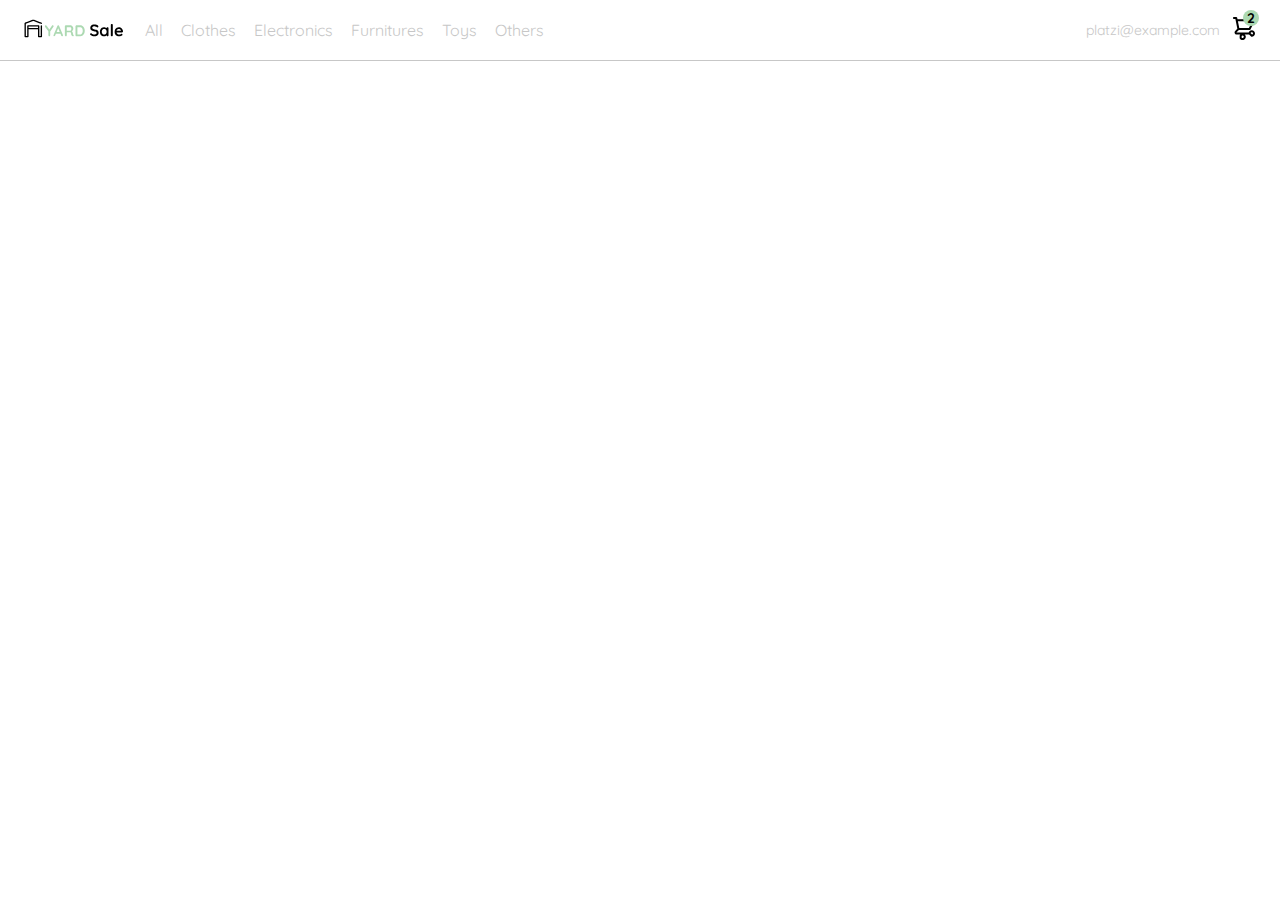
==== practicoJs-CursoFront/index.html @ f3b2e7d9 "Agregamos carpeta con los diseños hechos en frontend Dev y estamos creando interactividad entre los " ====
<!DOCTYPE html>
<html lang="en">
<head>
  <meta charset="UTF-8">
  <meta http-equiv="X-UA-Compatible" content="IE=edge">
  <meta name="viewport" content="width=device-width, initial-scale=1.0">

  <link rel="stylesheet" href="./styles.css">
  <link rel="preconnect" href="https://fonts.googleapis.com">
  <link rel="preconnect" href="https://fonts.gstatic.com" crossorigin>
  <link href="https://fonts.googleapis.com/css2?family=Quicksand:wght@300;500;700&display=swap" rel="stylesheet">
  <title>Yard-Sale: Tienda Online </title>

</head>
<body>
  <nav>
    <img src="./icons/icon_menu.svg" alt="menu" class="menu">

    <div class="navbar-left">
      <img src="./logos/logo_yard_sale.svg" alt="logo" class="logo">

      <ul>
        <li>
          <a href="/">All</a>
        </li>
        <li>
          <a href="/">Clothes</a>
        </li>
        <li>
          <a href="/">Electronics</a>
        </li>
        <li>
          <a href="/">Furnitures</a>
        </li>
        <li>
          <a href="/">Toys</a>
        </li>
        <li>
          <a href="/">Others</a>
        </li>
      </ul>
    </div>

    <div class="navbar-right">
      <ul>
        <li class="navbar-email">platzi@example.com</li>
        <li class="navbar-shopping-cart">
          <img src="./icons/icon_shopping_cart.svg" alt="shopping cart">
          <div>2</div>
        </li>
      </ul>
    </div>
    <div class="desktop-menu inactive">
        <ul>
          <li>
            <a href="/" class="title">My orders</a>
          </li>
    
          <li>
            <a href="/">My account</a>
          </li>
    
          <li>
            <a href="/">Sign out</a>
          </li>
        </ul>
      </div>
  </nav>
  <script src="./main.js">

  </script>
</body>
</html>
---- practicoJs-CursoFront/styles.css ----
:root {
    --white: #FFFFFF;
    --black: #000000;
    --very-light-pink: #C7C7C7;
    --text-input-field: #F7F7F7;
    --hospital-green: #ACD9B2;
    --sm: 14px;
    --md: 16px;
    --lg: 18px;
  }
  body {
    margin: 0;
    font-family: 'Quicksand', sans-serif;
  }
  .inactive{
    display: none;
  }
  nav {
    display: flex;
    justify-content: space-between;
    padding: 0 24px;
    border-bottom: 1px solid var(--very-light-pink);
  }
  .menu {
    display: none;
  }
  .logo {
    width: 100px;
  }
  .navbar-left ul,
  .navbar-right ul {
    list-style: none;
    padding: 0;
    margin: 0;
    display: flex;
    align-items: center;
    height: 60px;
  }
  .navbar-left {
    display: flex;
  }
  .navbar-left ul {
    margin-left: 12px;
  }
  .navbar-left ul li a,
  .navbar-right ul li a {
    text-decoration: none;
    color: var(--very-light-pink);
    border: 1px solid var(--white);
    padding: 8px;
    border-radius: 8px;
  }
  .navbar-left ul li a:hover,
  .navbar-right ul li a:hover {
    border: 1px solid var(--hospital-green);
    color: var(--hospital-green);
  }
  .navbar-email {
    color: var(--very-light-pink);
    font-size: var(--sm);
    cursor: pointer;
    margin-right: 12px;
  }
  .navbar-shopping-cart {
    position: relative;
  }
  .navbar-shopping-cart div {
    width: 16px;
    height: 16px;
    background-color: var(--hospital-green);
    border-radius: 50%;
    font-size: var(--sm);
    font-weight: bold;
    position: absolute;
    top: -6px;
    right: -3px;
    display: flex;
    justify-content: center;
    align-items: center;
  }
  .desktop-menu {
    position:absolute;
    top: 60px;
    right:60px;
    background: var(--white);
    width: 100px;
    height: auto;
    border: 1px solid var(--very-light-pink);
    border-radius: 6px;
    padding: 20px 20px 0 20px;
  }
  .desktop-menu ul {
    list-style: none;
    padding: 0;
    margin: 0;
  }
  .desktop-menu ul li {
    text-align: end;
  }
  .desktop-menu ul li:nth-child(1),
  .desktop-menu ul li:nth-child(2) {
    font-weight: bold;
  }
  .desktop-menu ul li:last-child {
    padding-top: 20px;
    border-top: 1px solid var(--very-light-pink);
  }
  .desktop-menu ul li:last-child a {
    color: var(--hospital-green);
    font-size: var(--sm);
  }
  .desktop-menu ul li a {
    color: var(--back);
    text-decoration: none;
    margin-bottom: 20px;
    display: inline-block;
  }
  @media (max-width: 640px) {
    .menu {
      display: block;
    }
    .navbar-left ul {
      display: none;
    }
    .navbar-email {
      display: none;
    }
  }
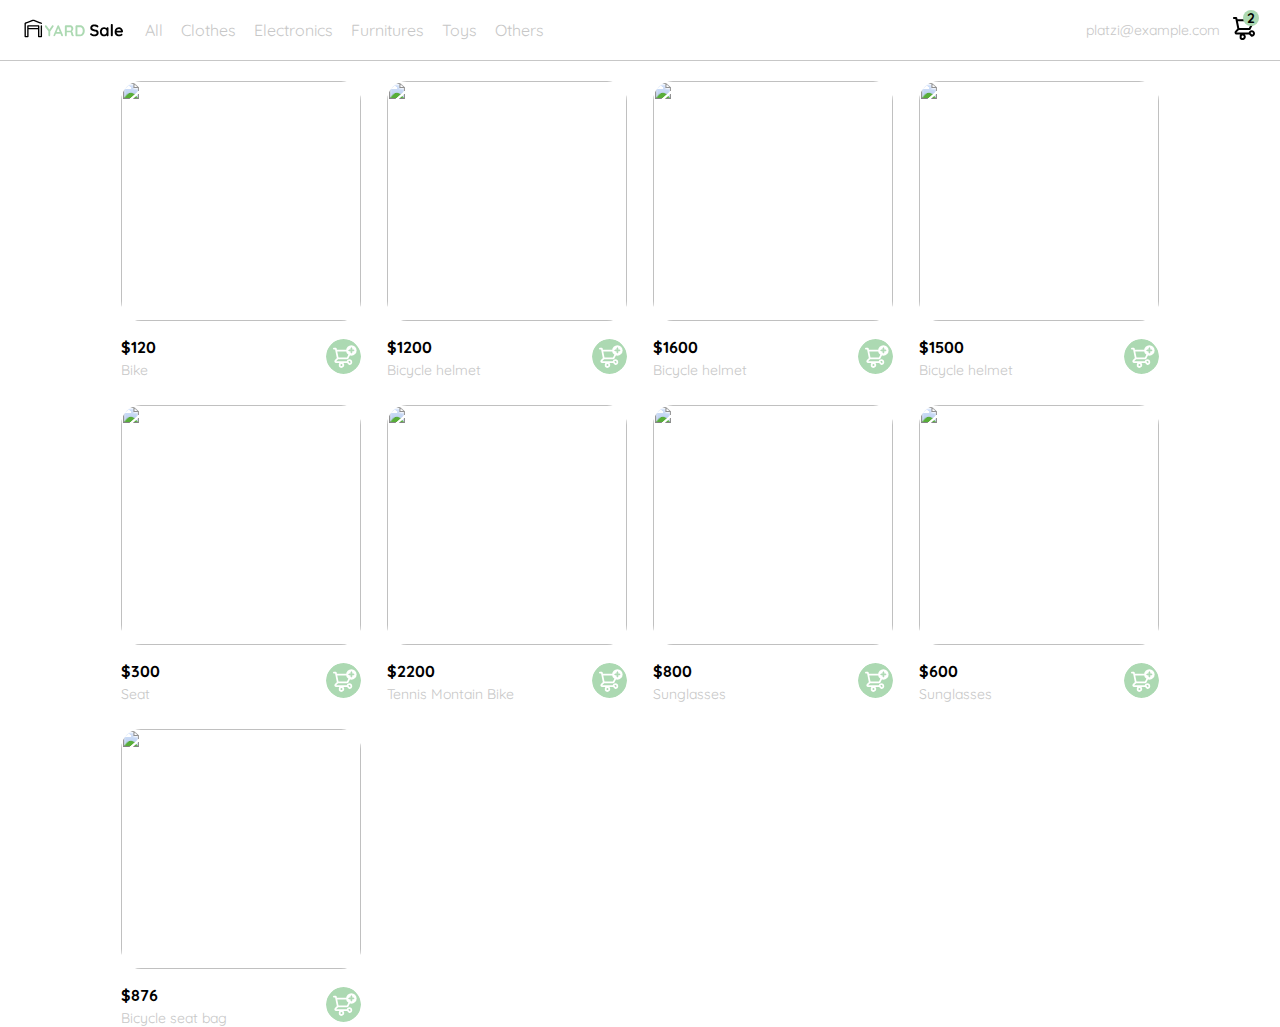
==== commit f46921c4: "Creación de cards mediante JS para la pag web yard Sale :D" ====
--- a/practicoJs-CursoFront/index.html
+++ b/practicoJs-CursoFront/index.html
@@ -65,7 +65,104 @@
           </li>
         </ul>
       </div>
+      <div class="mobile-menu inactive">
+        <ul>
+          <li>
+            <a href="/">CATEGORIES</a>
+          </li>
+          <li>
+            <a href="/">All</a>
+          </li>
+          <li>
+            <a href="/">Clothes</a>
+          </li>
+          <li>
+            <a href="/">Electronics</a>
+          </li>
+          <li>
+            <a href="/">Furnitures</a>
+          </li>
+          <li>
+            <a href="/">Toys</a>
+          </li>
+          <li>
+            <a href="/">Other</a>
+          </li>
+        </ul>
+    
+        <ul>
+          <li>
+            <a href="/">My orders</a>
+          </li>
+          <li>
+            <a href="/">My account</a>
+          </li>
+        </ul>
+    
+        <ul>
+          <li>
+            <a href="/" class="email">platzi@example.com</a>
+          </li>
+          <li>
+            <a href="/" class="sign-out">Sign out</a>
+          </li>
+        </ul>
+      </div>
   </nav>
+  <aside class="product-detail inactive">
+    <div class="title-container">
+      <img src="./icons/flechita.svg" alt="arrow">
+      <p class="title">My order</p>
+    </div>
+
+    <div class="my-order-content">
+      <div class="shopping-cart">
+        <figure>
+          <img src="https://images.pexels.com/photos/276517/pexels-photo-276517.jpeg?auto=compress&cs=tinysrgb&dpr=2&h=650&w=940" alt="bike">
+        </figure>
+        <p>Bike</p>
+        <p>$30,00</p>
+        <img src="./icons/icon_close.png" alt="close">
+      </div>
+
+      <div class="shopping-cart">
+        <figure>
+          <img src="https://images.pexels.com/photos/276517/pexels-photo-276517.jpeg?auto=compress&cs=tinysrgb&dpr=2&h=650&w=940" alt="bike">
+        </figure>
+        <p>Bike</p>
+        <p>$30,00</p>
+        <img src="./icons/icon_close.png" alt="close">
+      </div>
+
+      <div class="shopping-cart">
+        <figure>
+          <img src="https://images.pexels.com/photos/276517/pexels-photo-276517.jpeg?auto=compress&cs=tinysrgb&dpr=2&h=650&w=940" alt="bike">
+        </figure>
+        <p>Bike</p>
+        <p>$30,00</p>
+        <img src="./icons/icon_close.png" alt="close">
+      </div>
+
+      <div class="order">
+        <p>
+          <span>Total</span>
+        </p>
+        <p>$560.00</p>
+      </div>
+
+      <button class="primary-button">
+        Checkout
+      </button>
+    </div>
+  </div>
+  </aside>
+  <section class="main-container">
+    <div class="cards-container">
+
+     
+      </div>
+    </div>
+  </section>
   <script src="./main.js">
 
   </script>
--- a/practicoJs-CursoFront/styles.css
+++ b/practicoJs-CursoFront/styles.css
@@ -115,6 +115,156 @@
     margin-bottom: 20px;
     display: inline-block;
   }
+  .mobile-menu {
+    position: absolute;
+    top:64px;
+    left: 16px;
+
+    padding: 24px;
+  }
+  .mobile-menu a {
+    text-decoration: none;
+    color: var(--black);
+    font-weight: bold;
+    /* margin-bottom: 24px; */
+  }
+  .mobile-menu ul {
+    padding: 0;
+    margin: 24px 0 0;
+    list-style: none;
+  }
+  .mobile-menu ul:nth-child(1) {
+    border-bottom: 1px solid var(--very-light-pink);
+  }
+  .mobile-menu ul li {
+    margin-bottom: 24px;
+  }
+  .email {
+    font-size: var(--sm);
+    font-weight: 300 !important;
+  }
+  .sign-out {
+    font-size: var(--sm);
+    color: var(--hospital-green) !important;
+  }
+  .product-detail {
+    background-color: var(--white);
+    width: 360px;
+    padding: 0 24px;
+    box-sizing: border-box;
+    position: absolute;
+    right: 0;
+  }
+  .title-container {
+    display: flex;
+  }
+  .title-container img {
+    transform: rotate(180deg);
+    margin-right: 14px;
+  }
+  .title {
+    font-size: var(--lg);
+    font-weight: bold;
+  }
+  .order {
+    display: grid;
+    grid-template-columns: auto 1fr;
+    gap: 16px;
+    align-items: center;
+    background-color: var(--text-input-field);
+    margin-bottom: 24px;
+    border-radius: 8px;
+    padding: 0 24px;
+  }
+  .order p:nth-child(1) {
+    display: flex;
+    flex-direction: column;
+  }
+  .order p span:nth-child(1) {
+    font-size: var(--md);
+    font-weight: bold;
+  }
+  .order p:nth-child(2) {
+    text-align: end;
+    font-weight: bold;
+  }
+  .shopping-cart {
+    display: grid;
+    grid-template-columns: auto 1fr auto auto;
+    gap: 16px;
+    margin-bottom: 24px;
+    align-items: center;
+  }
+  .shopping-cart figure {
+    margin: 0;
+  }
+  .shopping-cart figure img {
+    width: 70px;
+    height: 70px;
+    border-radius: 20px;
+    object-fit: cover;
+  }
+  .shopping-cart p:nth-child(2) {
+    color: var(--very-light-pink);
+  }
+  .shopping-cart p:nth-child(3) {
+    font-size: var(--md);
+    font-weight: bold;
+  }
+  .primary-button {
+    background-color: var(--hospital-green);
+    border-radius: 8px;
+    border: none;
+    color: var(--white);
+    width: 100%;
+    cursor: pointer;
+    font-size: var(--md);
+    font-weight: bold;
+    height: 50px;
+  }
+  .cards-container {
+    display: grid;
+    grid-template-columns: repeat(auto-fill, 240px);
+    gap: 26px;
+    margin-top: 20px;
+    place-content: center;
+  }
+  .product-card {
+    width: 240px;
+  }
+  .product-card img {
+    width: 240px;
+    height: 240px;
+    border-radius: 20px;
+    object-fit: cover;
+  }
+  .product-info {
+    display: flex;
+    justify-content: space-between;
+    align-items: center;
+    margin-top: 12px;
+  }
+  .product-info figure {
+    margin: 0;
+  }
+  .product-info figure img {
+    width: 35px;
+    height: 35px;
+  }
+  .product-info div p:nth-child(1) {
+    font-weight: bold;
+    font-size: var(--md);
+    margin-top: 0;
+    margin-bottom: 4px;
+  }
+  .product-info div p:nth-child(2) {
+    font-size: var(--sm);
+    margin-top: 0;
+    margin-bottom: 0;
+    color: var(--very-light-pink);
+  }
+  
+
   @media (max-width: 640px) {
     .menu {
       display: block;
@@ -125,4 +275,25 @@
     .navbar-email {
       display: none;
     }
-  }+    .desktop-menu{
+      display: none;
+    }
+    .product-detail {
+      width: 100%;
+    }
+    .cards-container {
+      grid-template-columns: repeat(auto-fill, 140px);
+    }
+    .product-card {
+      width: 140px;
+    }
+    .product-card img {
+      width: 140px;
+      height: 140px;
+    }
+  }
+  @media (min-width: 641px) {
+    .mobile-menu{
+      display: none;
+    }
+  }
